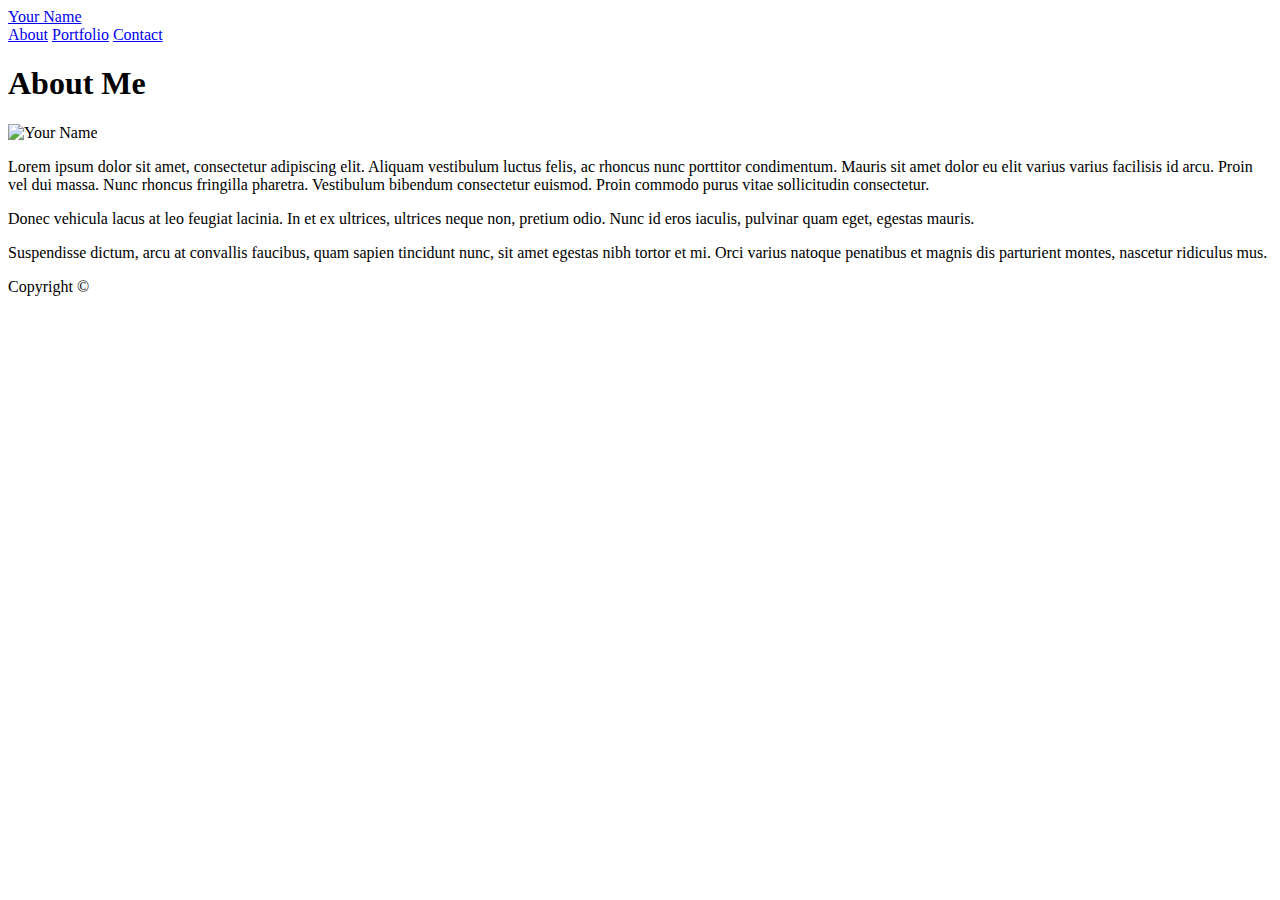
==== index.html @ 73ca8c87 "adding contact, index, portfolio html and css" ====
<!doctype html>
<html lang="en-us">

<head>
  <meta charset="UTF-8">
  <title>About | Your Name</title>
  <link rel="stylesheet" type="text/css" href="assets/css/style.css">
</head>

<body>

  <header id="masthead">
    <div class="container">
      <a href="index.html" id="logo">Your Name</a>
      <nav>
        <a href="index.html">About</a>
        <a href="portfolio.html">Portfolio</a>
        <a href="contact.html">Contact</a>
      </nav>
    </div>
  </header>

  <div id="main-container" class="container">
    <section class="main-section">
      <h1>About Me</h1>

      <img src="assets/images/cat.jpg" class="auth-image" alt="Your Name">

      <p>Lorem ipsum dolor sit amet, consectetur adipiscing elit. Aliquam vestibulum luctus felis, ac rhoncus nunc porttitor condimentum. Mauris sit amet dolor eu elit varius varius facilisis id arcu. Proin vel dui massa. Nunc rhoncus fringilla pharetra. Vestibulum bibendum consectetur euismod. Proin commodo purus vitae sollicitudin consectetur.</p>

      <p>Donec vehicula lacus at leo feugiat lacinia. In et ex ultrices, ultrices neque non, pretium odio. Nunc id eros iaculis, pulvinar quam eget, egestas mauris.</p>

      <p>Suspendisse dictum, arcu at convallis faucibus, quam sapien tincidunt nunc, sit amet egestas nibh tortor et mi. Orci varius natoque penatibus et magnis dis parturient montes, nascetur ridiculus mus.</p>

    </section>

  </div>

  <footer>
    <div class="container">
      Copyright &copy; 
    </div>
  </footer>
</body>

</html>
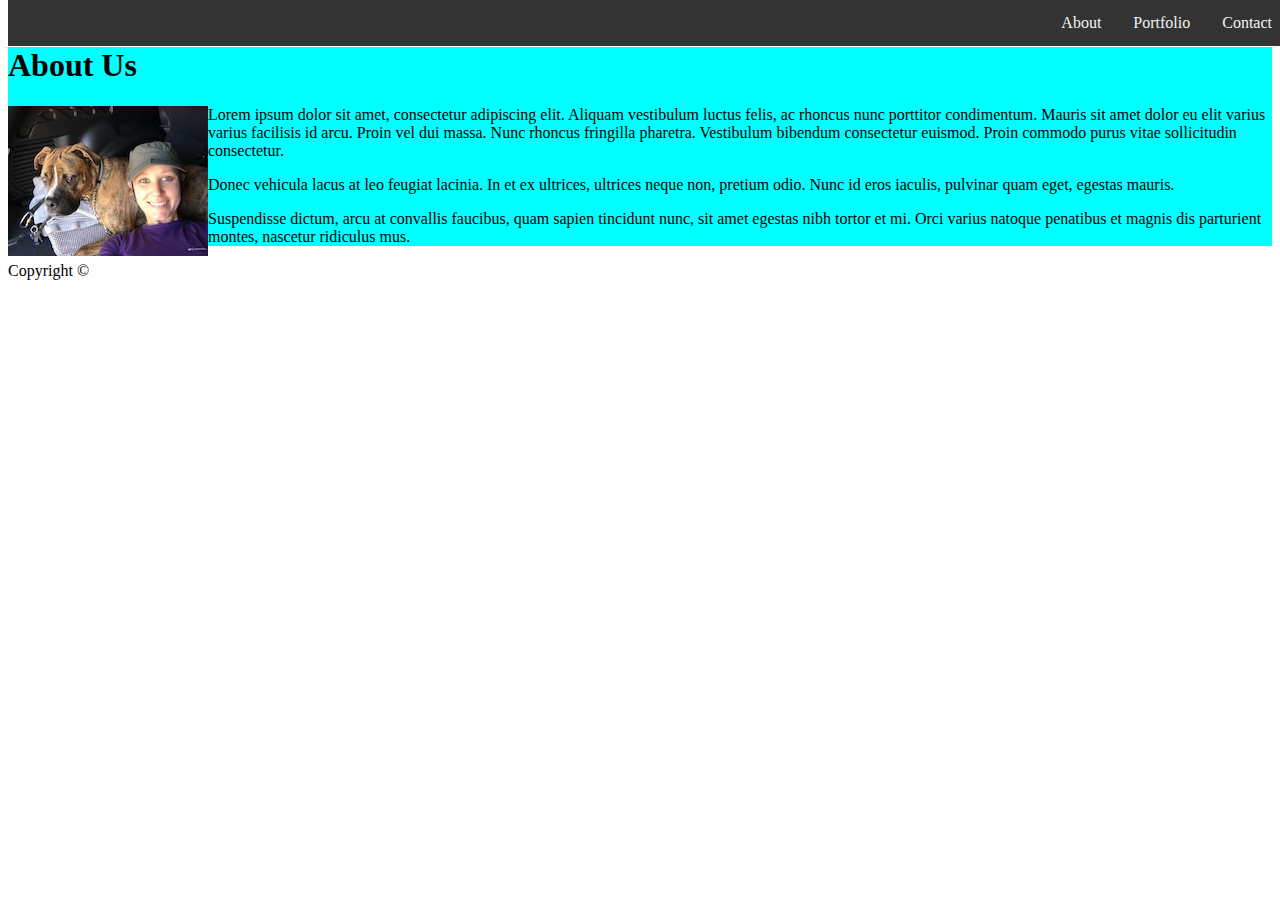
==== commit 22bcb164: "adding moved files" ====
--- a/index.html
+++ b/index.html
@@ -2,45 +2,53 @@
 <html lang="en-us">
 
 <head>
-  <meta charset="UTF-8">
-  <title>About | Your Name</title>
-  <link rel="stylesheet" type="text/css" href="assets/css/style.css">
+    <meta name="viewport" content="width=device-width, initial-scale=1.0">
+    <meta charset="UTF-8">
+    <title>About | Krista Turnage</title>
+    <link rel="stylesheet" type="text/css" href="assets/css/style.css">
 </head>
 
 <body>
 
-  <header id="masthead">
-    <div class="container">
-      <a href="index.html" id="logo">Your Name</a>
-      <nav>
-        <a href="index.html">About</a>
-        <a href="portfolio.html">Portfolio</a>
-        <a href="contact.html">Contact</a>
-      </nav>
+    <header id="masthead">
+        <div class="navbar">
+            <nav style="float: right">
+                <a href="index.html">About</a>
+                <a href="portfolio.html">Portfolio</a>
+                <a href="contact.html">Contact</a>
+            </nav>
+        </div>
+        <div class="container">
+            <a href="index.html" id="logo">Krista and Ruger</a>
+        </div>
+    </header>
+
+    <div id="main-container" class="container">
+        <section class="main-section" style="background-color:aqua">
+            <h1>About Us</h1>
+
+            <img src="assets/images/Ruger_and_I_.jpg" class="auth-image" alt="Krista and Ruger">
+
+            <p>Lorem ipsum dolor sit amet, consectetur adipiscing elit. Aliquam vestibulum luctus felis, ac rhoncus nunc
+                porttitor condimentum. Mauris sit amet dolor eu elit varius varius facilisis id arcu. Proin vel dui
+                massa. Nunc rhoncus fringilla pharetra. Vestibulum bibendum consectetur euismod. Proin commodo purus
+                vitae sollicitudin consectetur.</p>
+
+            <p>Donec vehicula lacus at leo feugiat lacinia. In et ex ultrices, ultrices neque non, pretium odio. Nunc id
+                eros iaculis, pulvinar quam eget, egestas mauris.</p>
+
+            <p>Suspendisse dictum, arcu at convallis faucibus, quam sapien tincidunt nunc, sit amet egestas nibh tortor
+                et mi. Orci varius natoque penatibus et magnis dis parturient montes, nascetur ridiculus mus.</p>
+
+        </section>
+
     </div>
-  </header>
 
-  <div id="main-container" class="container">
-    <section class="main-section">
-      <h1>About Me</h1>
-
-      <img src="assets/images/cat.jpg" class="auth-image" alt="Your Name">
-
-      <p>Lorem ipsum dolor sit amet, consectetur adipiscing elit. Aliquam vestibulum luctus felis, ac rhoncus nunc porttitor condimentum. Mauris sit amet dolor eu elit varius varius facilisis id arcu. Proin vel dui massa. Nunc rhoncus fringilla pharetra. Vestibulum bibendum consectetur euismod. Proin commodo purus vitae sollicitudin consectetur.</p>
-
-      <p>Donec vehicula lacus at leo feugiat lacinia. In et ex ultrices, ultrices neque non, pretium odio. Nunc id eros iaculis, pulvinar quam eget, egestas mauris.</p>
-
-      <p>Suspendisse dictum, arcu at convallis faucibus, quam sapien tincidunt nunc, sit amet egestas nibh tortor et mi. Orci varius natoque penatibus et magnis dis parturient montes, nascetur ridiculus mus.</p>
-
-    </section>
-
-  </div>
-
-  <footer>
-    <div class="container">
-      Copyright &copy; 
-    </div>
-  </footer>
+    <footer>
+        <div class="container">
+            Copyright &copy;
+        </div>
+    </footer>
 </body>
 
-</html>
+</html>--- a/assets/css/style.css
+++ b/assets/css/style.css
@@ -0,0 +1,34 @@
+/* The navigation bar */
+.navbar {
+    overflow: hidden;
+    background-color: #333;
+    position: fixed; /* Set the navbar to fixed position */
+    top: 0; /* Position the navbar at the top of the page */
+    width: 100%; /* Full width */
+  }
+  
+  /* Links inside the navbar */
+  .navbar a {
+    float: left;
+    display: block;
+    color: #f2f2f2;
+    text-align: center;
+    padding: 14px 16px;
+    text-decoration: none;
+  }
+  
+  /* Change background on mouse-over */
+  .navbar a:hover {
+    background: #ddd;
+    color: black;
+  }
+  
+  /* Main content */
+  .main {
+    margin-top: 30px; /* Add a top margin to avoid content overlay */
+  }
+
+  img {
+      float: left;
+  }
+
